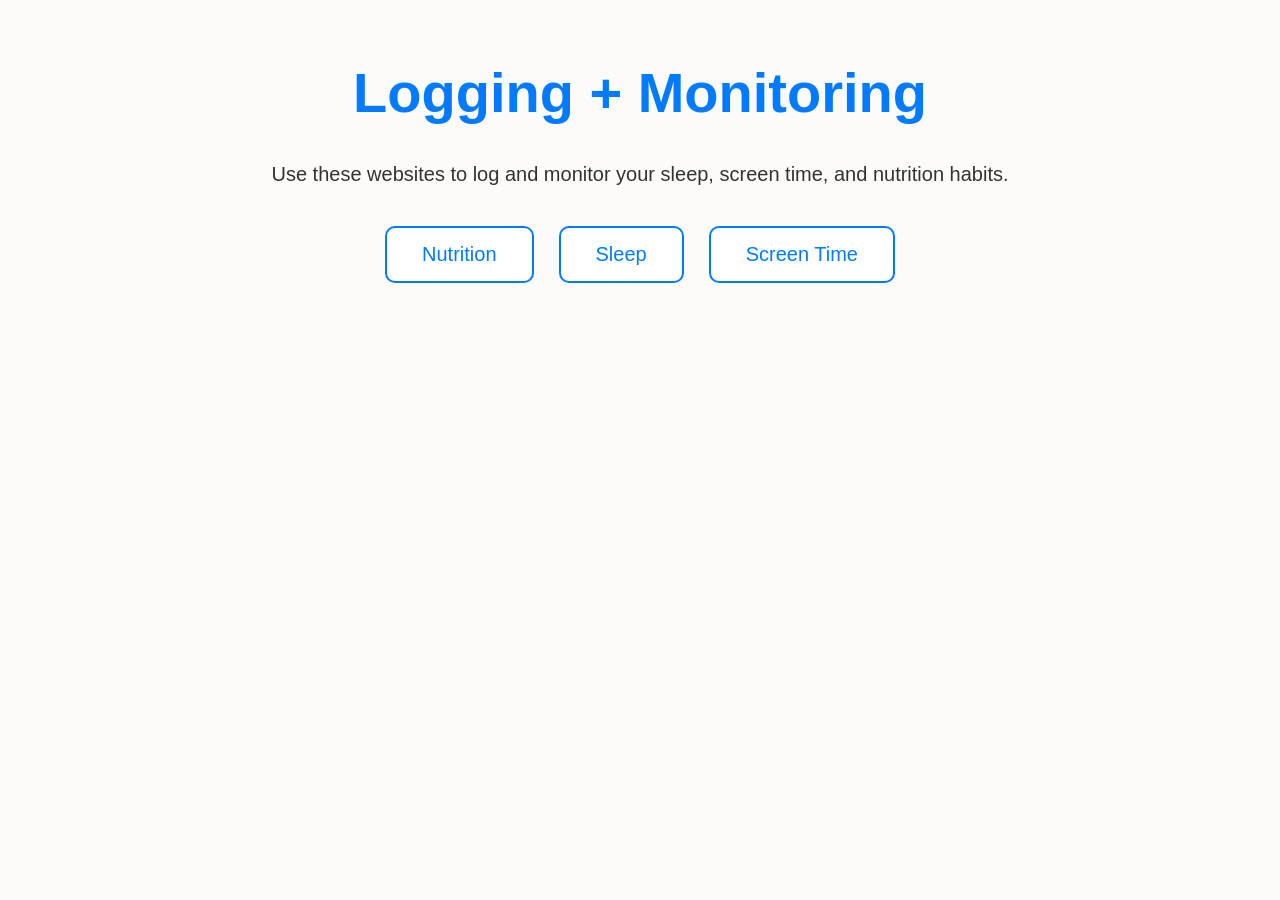
==== logging+monitoring.html @ 1cc97278 "Add files via upload" ====
<!DOCTYPE html>
<html lang="en">
<head>
    <title>Logging + Monitoring</title>
    <link rel="stylesheet" href="logging.css">
</head>

<body>

<h1>Logging + Monitoring</h1>

<p>Use these websites to log and monitor your sleep, screen time, and nutrition habits.</p>

<div class="button-container">

    <a href="https://www.healthifyme.com/in/" 	class="lbutton">
        Nutrition
    </a>

    <a href="https://www.sleepfoundation.org/sleep-diary" class="lbutton">
        Sleep
    </a>

    <a href="https://activitywatch.net/"  class="lbutton">
        Screen Time
    </a>

</div>

</body>
</html>
---- logging.css ----
body {
    background-color: #FDFBF7;
    font-family: Arial, sans-serif;
    margin: 0;
    padding: 20px;
}

h1 {
    color: #007bff;
    text-align: center;
    font-size: 3.5rem;
    margin-top: 40px;
}

p {
    color: #333333;
    text-align: center;
    font-size: 20px;
    margin-top: 25px;
}

/* Navigation Bar */
.navbar {
    display: flex;
    justify-content: center;
    gap: 20px;
    margin: 20px 0;
    flex-wrap: wrap;
}

/* Navigation Buttons */
.btn1, .btn2, .btn3, .btn4 {
    background-color: white;
    color: #007bff;
    font-size: 18px;
    padding: 15px 25px;
    margin: 5px;
    border: 2px solid #007bff;
    border-radius: 10px;
    text-decoration: none;
    cursor: pointer;
    text-align: center;
}

.btn1:hover, .btn2:hover, .btn3:hover, .btn4:hover {
    background-color: #007bff;
    color: white;
}

/* Logging Buttons */
.button-container {
    display: flex;
    justify-content: center;
    align-items: center;
    gap: 25px;
    margin-top: 40px;
    flex-wrap: wrap;
}

.lbutton {
    background-color: white;
    color: #007bff;
    font-size: 20px;
    padding: 15px 35px;
    border: 2px solid #007bff;
    border-radius: 10px;
    text-decoration: none;
    cursor: pointer;
    text-align: center;
}

.lbutton:hover {
    background-color: #007bff;
    color: white;
}
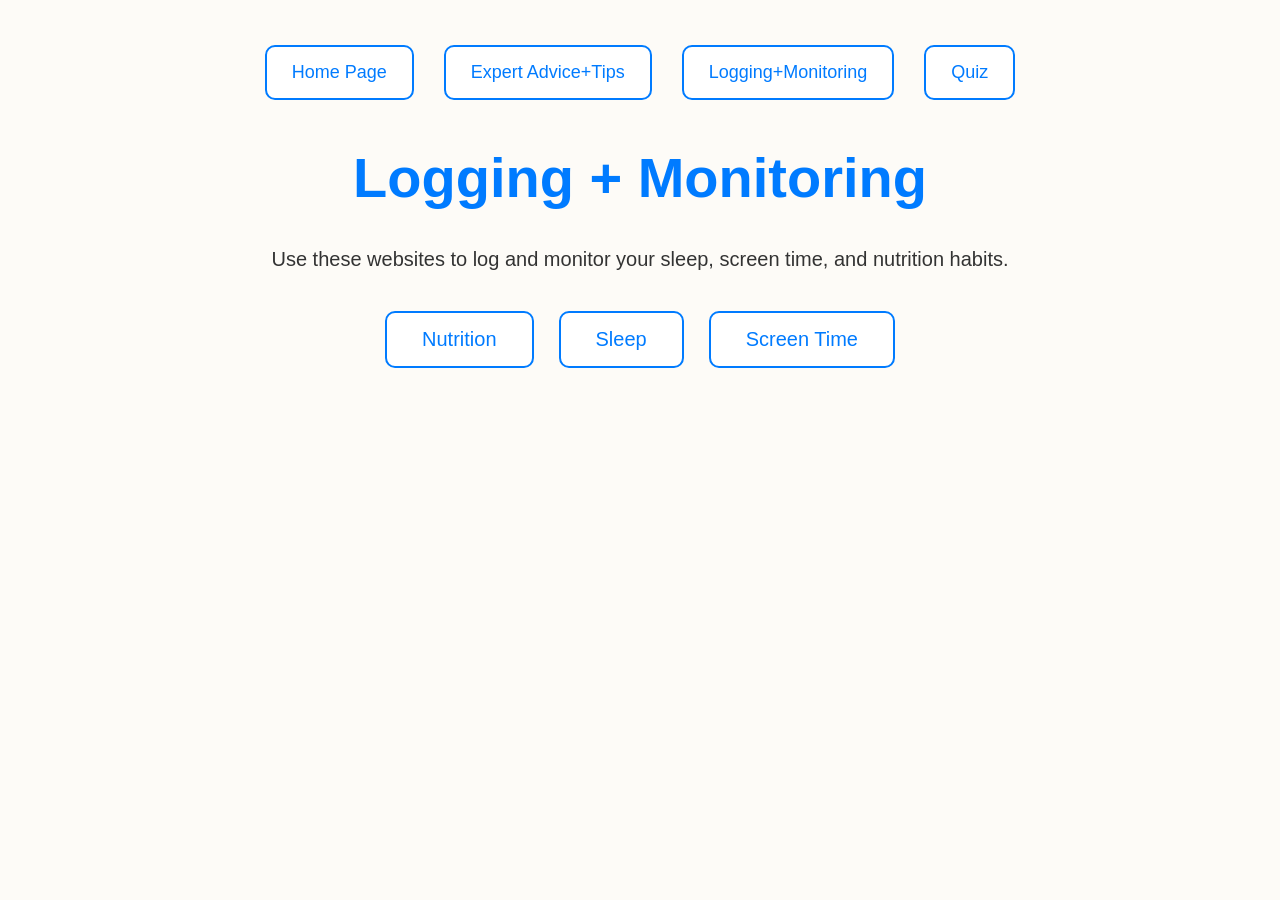
==== commit ad2c887d: "Update logging+monitoring.html" ====
--- a/logging+monitoring.html
+++ b/logging+monitoring.html
@@ -7,7 +7,12 @@
 </head>
 
 <body>
-
+<div class="navbar">
+    <a href="index.html" class="btn1">Home Page</a>
+<a href="expertadvice+tips.html" class="btn2">Expert Advice+Tips</a>
+<a href="logging+monitoring.html" class="btn3">Logging+Monitoring</a>
+<a href="quiz.html" class="btn4">Quiz</a>
+</div>
 <h1>Logging + Monitoring</h1>
 
 <p>Use these websites to log and monitor your sleep, screen time, and nutrition habits.</p>
